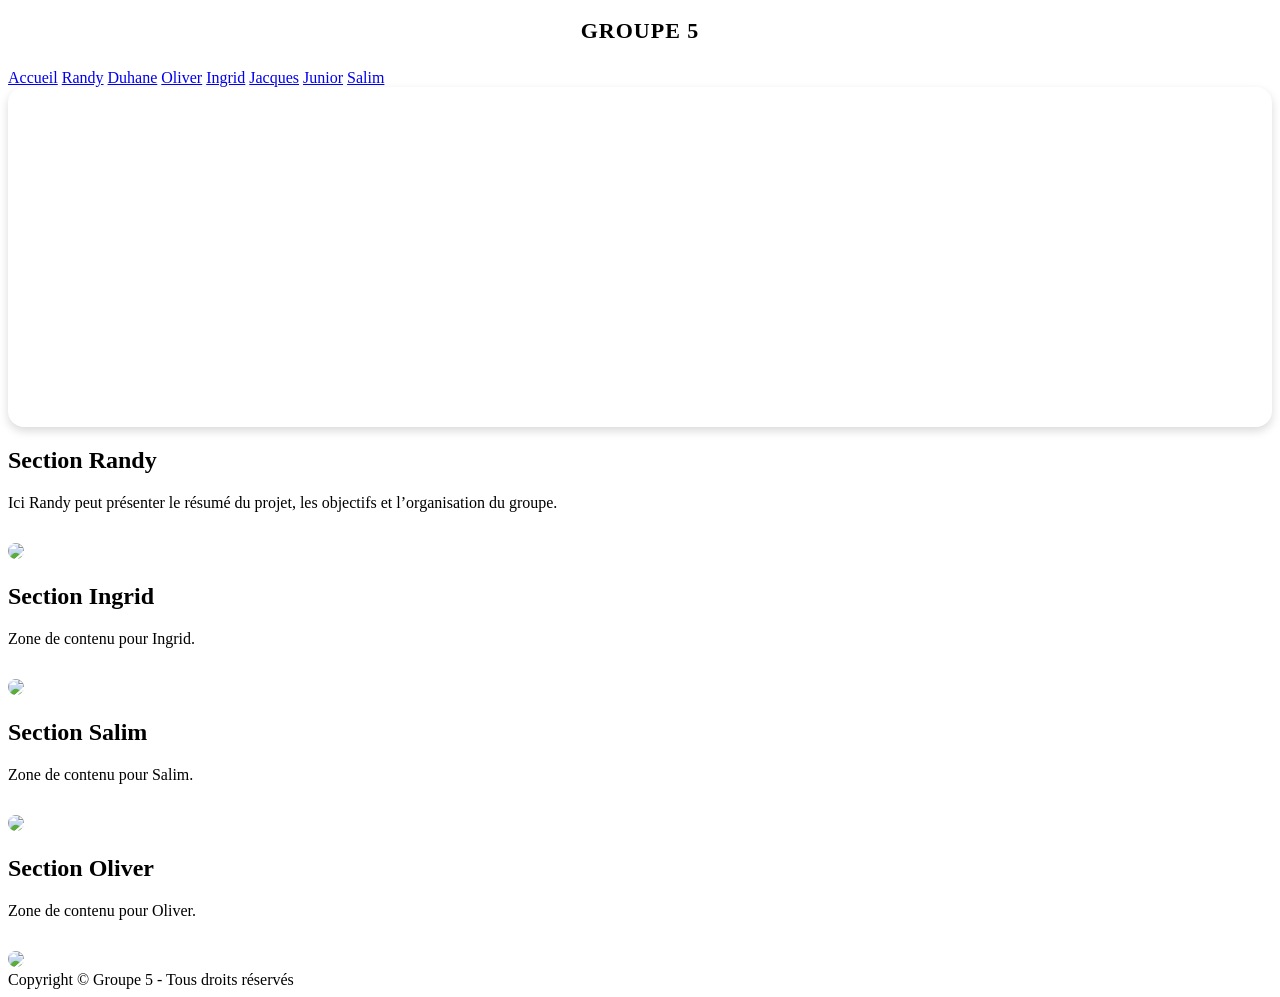
==== index.html @ 274babbd "Modification effectuer par Oliver" ====
<!DOCTYPE html>
<html lang="fr">
<head>
    <meta charset="UTF-8">
    <title>GROUPE 5 - Page Principale</title>
    <link rel="stylesheet" href="style.css">
</head>
<body>

    <!-- SIDEBAR -->
    <div class="sidebar">
        <h2>GROUPE 5</h2>
        <a href="index.html">Accueil</a>
        <a href="pages/randy.html">Randy</a>
        <a href="pages/duhane.html">Duhane</a>
        <a href="pages/oliver.html">Oliver</a>
        <a href="pages/ingrid.html">Ingrid</a>
        <a href="pages/jacques.html">Jacques</a>
        <a href="pages/junior.html">Junior</a>
        <a href="pages/salim.html">Salim</a>
    </div>

    <div class="main">

        <header>
            Bienvenue sur la page principale du Groupe 5
        </header>
        <!-- SECTION RANDY -->
        <div class="section" id="section-randy">
            <h2>Section Randy</h2>
            <p>Ici Randy peut présenter le résumé du projet, les objectifs et l’organisation du groupe.</p>
            <img src="https://plus.unsplash.com/premium_photo-1688678097473-2ce11d23e30c?w=600&auto=format&fit=crop&q=60&ixlib=rb-4.1.0&ixid=M3wxMjA3fDB8MHxzZWFyY2h8MXx8aW90fGVufDB8fDB8fHww"
                 width="100%" style="border-radius:10px;margin-top:15px;">
        </div>
         <!-- SECTION INGRID -->
        <div class="section" id="section-ingrid">
            <h2>Section Ingrid</h2>
            <p>Zone de contenu pour Ingrid.</p>
            <img src="https://images.unsplash.com/photo-1526378722484-bd91ca387e72?auto=format&fit=crop&w=900&q=60"
                 width="100%" style="border-radius:10px;margin-top:15px;">
        </div>
        <!-- SECTION SALIM -->
        <div class="section" id="section-salim">
            <h2>Section Salim</h2>
            <p>Zone de contenu pour Salim.</p>
            <img src="https://images.unsplash.com/photo-1498050108023-c5249f4df085?auto=format&fit=crop&w=900&q=60"
                 width="100%" style="border-radius:10px;margin-top:15px;">
        </div>

        <!-- SECTION OLIVER -->
        <div class="section" id="section-oliver">
            <h2>Section Oliver</h2>
            <p>Zone de contenu pour Oliver.</p>
            <img src="https://images.unsplash.com/photo-1526378800651-c32d170fe6f8?w=600&auto=format&fit=crop&q=60&ixlib=rb-4.1.0&ixid=M3wxMjA3fDB8MHxzZWFyY2h8MTB8fGJsb2NrY2hhaW58ZW58MHx8MHx8fDA%3D"
                 width="100%" style="border-radius:10px;margin-top:15px;">
        </div>

        <footer>
            Copyright © Groupe 5 - Tous droits réservés
        </footer>
    
    </div>

</body>
</html>
---- style.css ----
/* --- HEADER --- */
header {
    background: url("https://images.unsplash.com/photo-1521791136064-7986c2920216?auto=format&fit=crop&w=1200&q=80");
    background-size: cover;
    background-position: center;
    height: 260px;
    border-radius: 16px;
    color: white;
    padding: 40px;
    font-size: 34px;
    font-weight: bold;
    display: flex;
    align-items: flex-end;
    box-shadow: 0 4px 10px rgba(0,0,0,0.15);
}
.sidebar h2 {
    margin-bottom: 25px;
    text-align: center;
    font-size: 22px;
    letter-spacing: 1px;
}
.section:hover {
    transform: translateY(-4px);
    box-shadow: 0 8px 18px rgba(0,0,0,0.12);
}
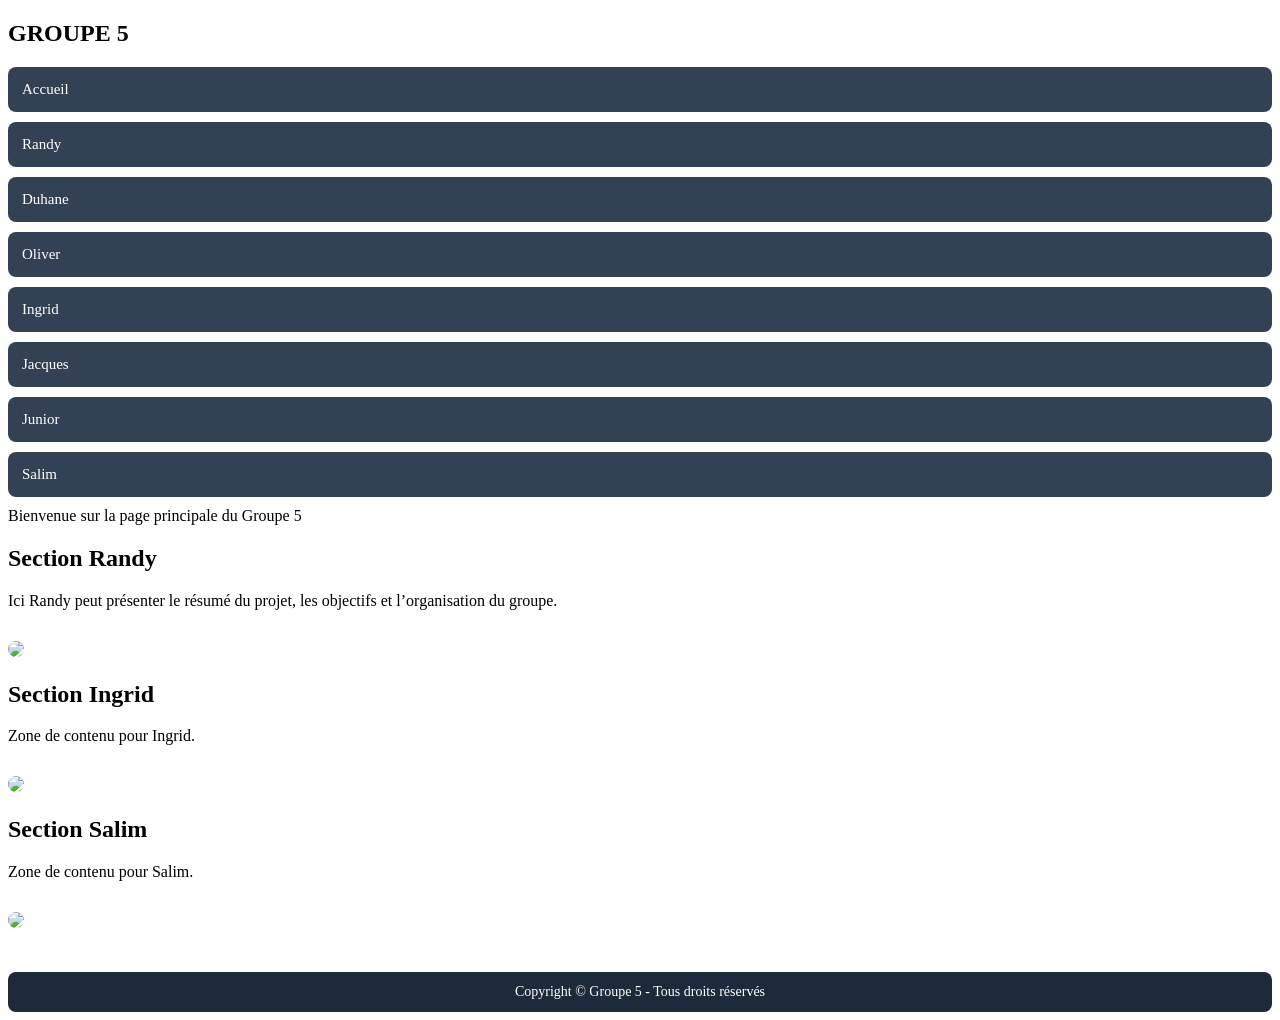
==== commit 3f9a3cae: "Merge branch 'main' into page-randy" ====
--- a/index.html
+++ b/index.html
@@ -47,14 +47,6 @@
                  width="100%" style="border-radius:10px;margin-top:15px;">
         </div>
 
-        <!-- SECTION OLIVER -->
-        <div class="section" id="section-oliver">
-            <h2>Section Oliver</h2>
-            <p>Zone de contenu pour Oliver.</p>
-            <img src="https://images.unsplash.com/photo-1526378800651-c32d170fe6f8?w=600&auto=format&fit=crop&q=60&ixlib=rb-4.1.0&ixid=M3wxMjA3fDB8MHxzZWFyY2h8MTB8fGJsb2NrY2hhaW58ZW58MHx8MHx8fDA%3D"
-                 width="100%" style="border-radius:10px;margin-top:15px;">
-        </div>
-
         <footer>
             Copyright © Groupe 5 - Tous droits réservés
         </footer>
--- a/style.css
+++ b/style.css
@@ -1,25 +1,24 @@
-/* --- HEADER --- */
-header {
-    background: url("https://images.unsplash.com/photo-1521791136064-7986c2920216?auto=format&fit=crop&w=1200&q=80");
-    background-size: cover;
-    background-position: center;
-    height: 260px;
-    border-radius: 16px;
+.sidebar a {
+    display: block;
+    padding: 14px;
+    margin: 10px 0;
     color: white;
-    padding: 40px;
-    font-size: 34px;
-    font-weight: bold;
-    display: flex;
-    align-items: flex-end;
-    box-shadow: 0 4px 10px rgba(0,0,0,0.15);
+    text-decoration: none;
+    background: #334155;
+    border-radius: 8px;
+    transition: 0.3s;
+    font-size: 15px;
+    font-weight: 500;
 }
-.sidebar h2 {
-    margin-bottom: 25px;
+
+/* --- FOOTER --- */
+footer {
+    margin-top: 40px;
     text-align: center;
-    font-size: 22px;
-    letter-spacing: 1px;
+    padding: 12px;
+    background: #1E293B;
+    color: white;
+    border-radius: 8px;
+    font-size: 14px;
 }
-.section:hover {
-    transform: translateY(-4px);
-    box-shadow: 0 8px 18px rgba(0,0,0,0.12);
-}
+
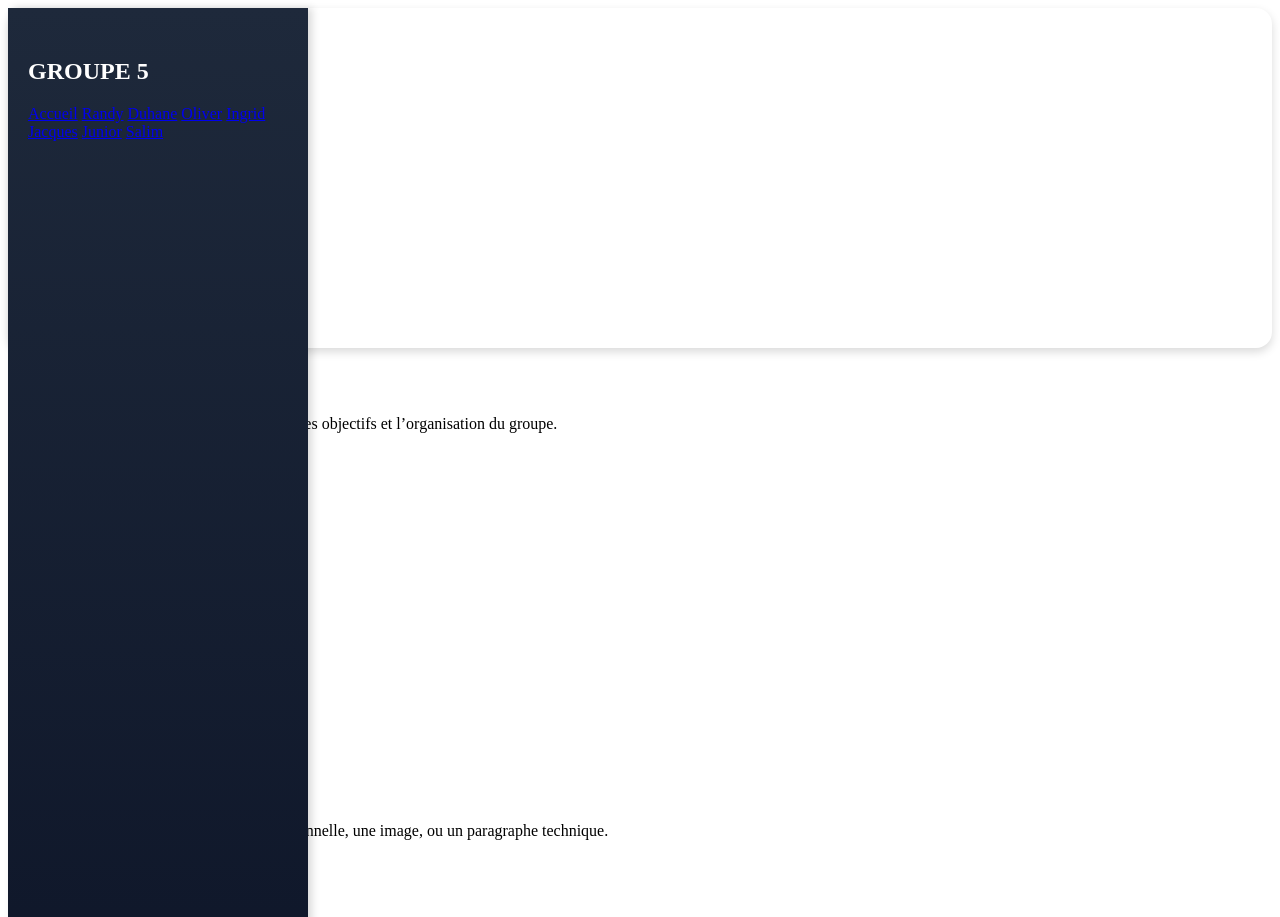
==== commit b3277387: "Merge pull request #7 from chainsmookerrandy-lgtm/page-duhane Modifications effectuees par duhane su" ====
--- a/index.html
+++ b/index.html
@@ -46,6 +46,14 @@
             <img src="https://images.unsplash.com/photo-1498050108023-c5249f4df085?auto=format&fit=crop&w=900&q=60"
                  width="100%" style="border-radius:10px;margin-top:15px;">
         </div>
+        <!-- SECTION DUHANE -->
+        <div class="section" id="section-duhane">
+            <h2>Section Duhane</h2>
+            <p>Duhane peut ajouter ici une présentation personnelle, une image, ou un paragraphe technique.</p>
+            <img src="https://images.unsplash.com/photo-1517511620798-cec17d428bc0?auto=format&fit=crop&w=900&q=60"
+                 width="100%" style="border-radius:10px;margin-top:15px;">
+        </div>
+
 
         <footer>
             Copyright © Groupe 5 - Tous droits réservés
--- a/style.css
+++ b/style.css
@@ -1,24 +1,26 @@
-.sidebar a {
-    display: block;
-    padding: 14px;
-    margin: 10px 0;
+/* --- HEADER --- */
+header {
+    background: url("https://images.unsplash.com/photo-1521791136064-7986c2920216?auto=format&fit=crop&w=1200&q=80");
+    background-size: cover;
+    background-position: center;
+    height: 260px;
+    border-radius: 16px;
     color: white;
-    text-decoration: none;
-    background: #334155;
-    border-radius: 8px;
-    transition: 0.3s;
-    font-size: 15px;
-    font-weight: 500;
+    padding: 40px;
+    font-size: 34px;
+    font-weight: bold;
+    display: flex;
+    align-items: flex-end;
+    box-shadow: 0 4px 10px rgba(0,0,0,0.15);
 }
 
-/* --- FOOTER --- */
-footer {
-    margin-top: 40px;
-    text-align: center;
-    padding: 12px;
-    background: #1E293B;
+/* --- SIDEBAR --- */
+.sidebar {
+    width: 260px;
+    background: linear-gradient(180deg, #1E293B, #0F172A);
     color: white;
-    border-radius: 8px;
-    font-size: 14px;
+    padding: 30px 20px;
+    position: fixed;
+    height: 100%;
+    box-shadow: 4px 0 8px rgba(0,0,0,0.15);
 }
-
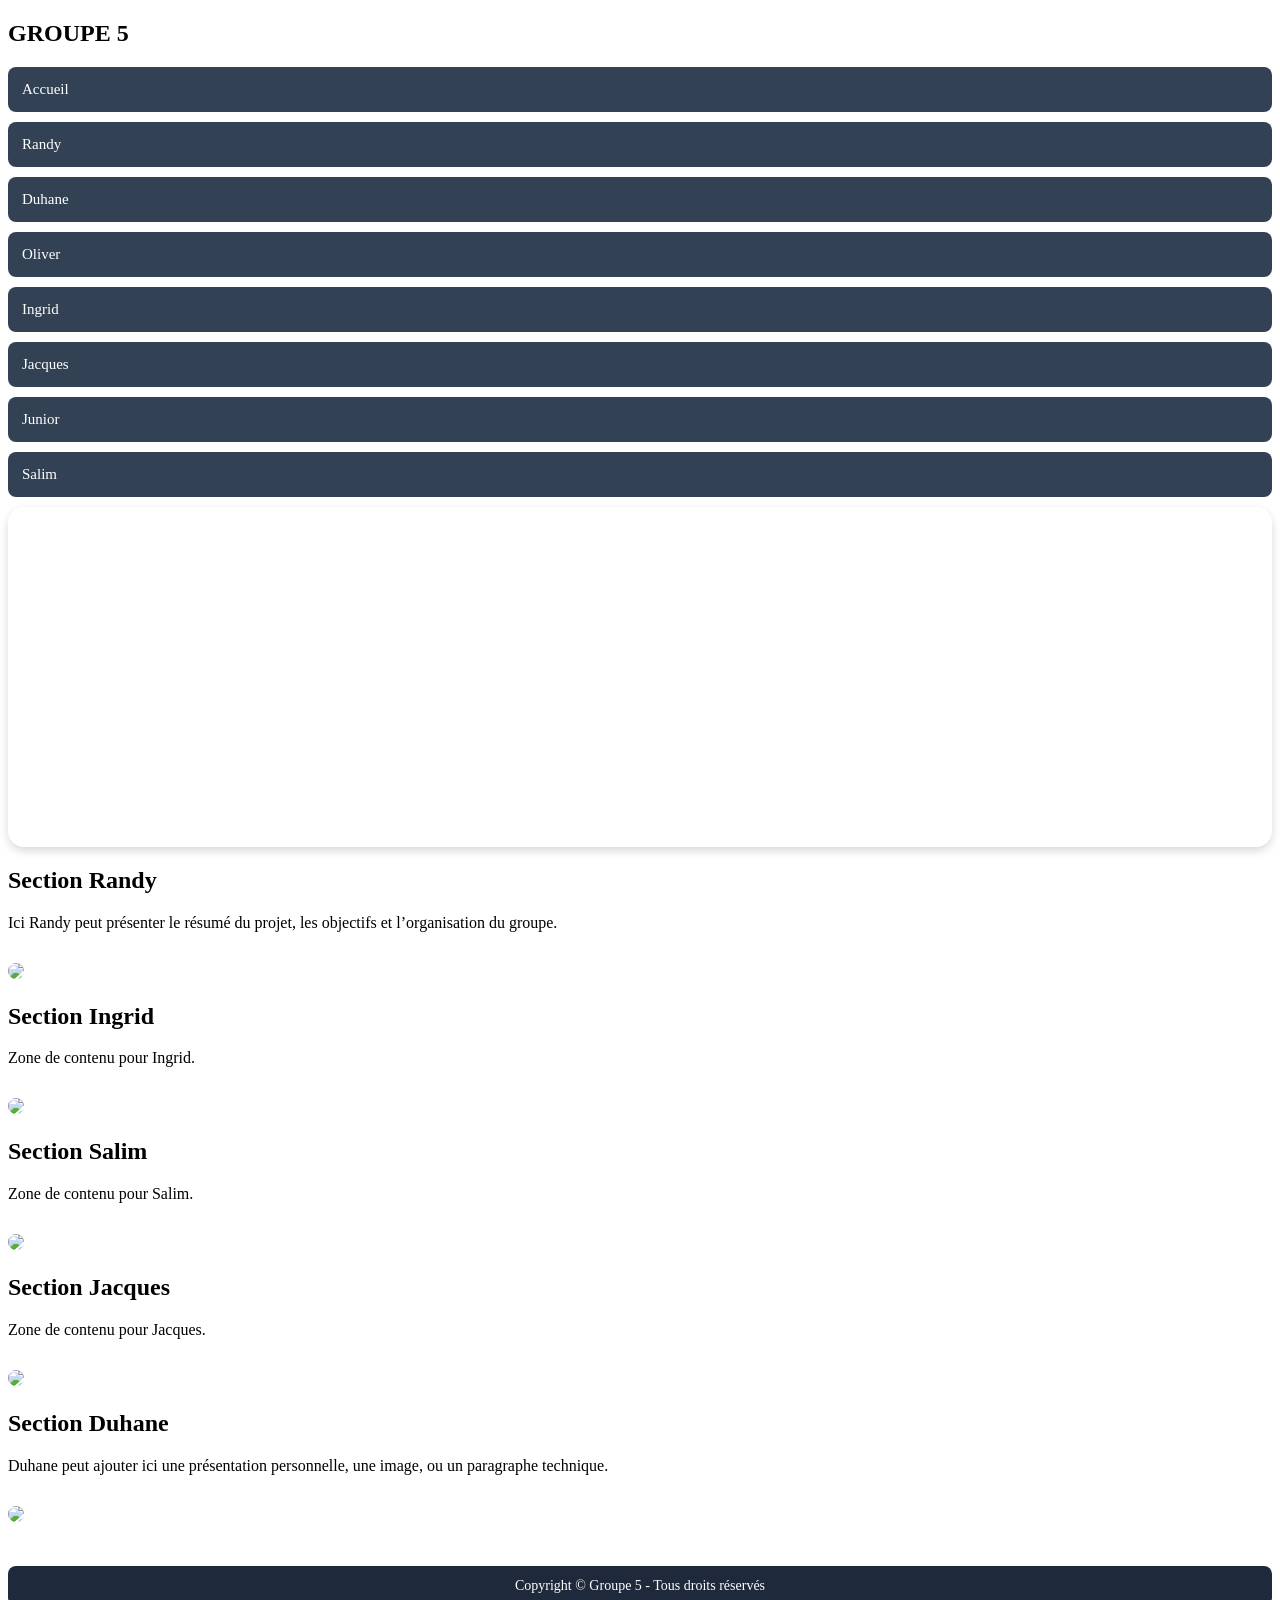
==== commit 1a09d1c4: "Merge branch 'main' into page-jacques" ====
--- a/index.html
+++ b/index.html
@@ -46,6 +46,13 @@
             <img src="https://images.unsplash.com/photo-1498050108023-c5249f4df085?auto=format&fit=crop&w=900&q=60"
                  width="100%" style="border-radius:10px;margin-top:15px;">
         </div>
+                <!-- SECTION JACQUES -->
+        <div class="section" id="section-jacques">
+            <h2>Section Jacques</h2>
+            <p>Zone de contenu pour Jacques.</p>
+            <img src="https://images.unsplash.com/photo-1526379095098-d400fd0bf935?auto=format&fit=crop&w=900&q=60"
+                 width="100%" style="border-radius:10px;margin-top:15px;">
+        </div>
         <!-- SECTION DUHANE -->
         <div class="section" id="section-duhane">
             <h2>Section Duhane</h2>
--- a/style.css
+++ b/style.css
@@ -1,3 +1,27 @@
+.sidebar a {
+    display: block;
+    padding: 14px;
+    margin: 10px 0;
+    color: white;
+    text-decoration: none;
+    background: #334155;
+    border-radius: 8px;
+    transition: 0.3s;
+    font-size: 15px;
+    font-weight: 500;
+}
+
+/* --- FOOTER --- */
+footer {
+    margin-top: 40px;
+    text-align: center;
+    padding: 12px;
+    background: #1E293B;
+    color: white;
+    border-radius: 8px;
+    font-size: 14px;
+}
+
 /* --- HEADER --- */
 header {
     background: url("https://images.unsplash.com/photo-1521791136064-7986c2920216?auto=format&fit=crop&w=1200&q=80");
@@ -14,6 +38,9 @@
     box-shadow: 0 4px 10px rgba(0,0,0,0.15);
 }
 
+.sidebar a:hover {
+    background: #2563EB;
+    transform: translateX(6px);
 /* --- SIDEBAR --- */
 .sidebar {
     width: 260px;
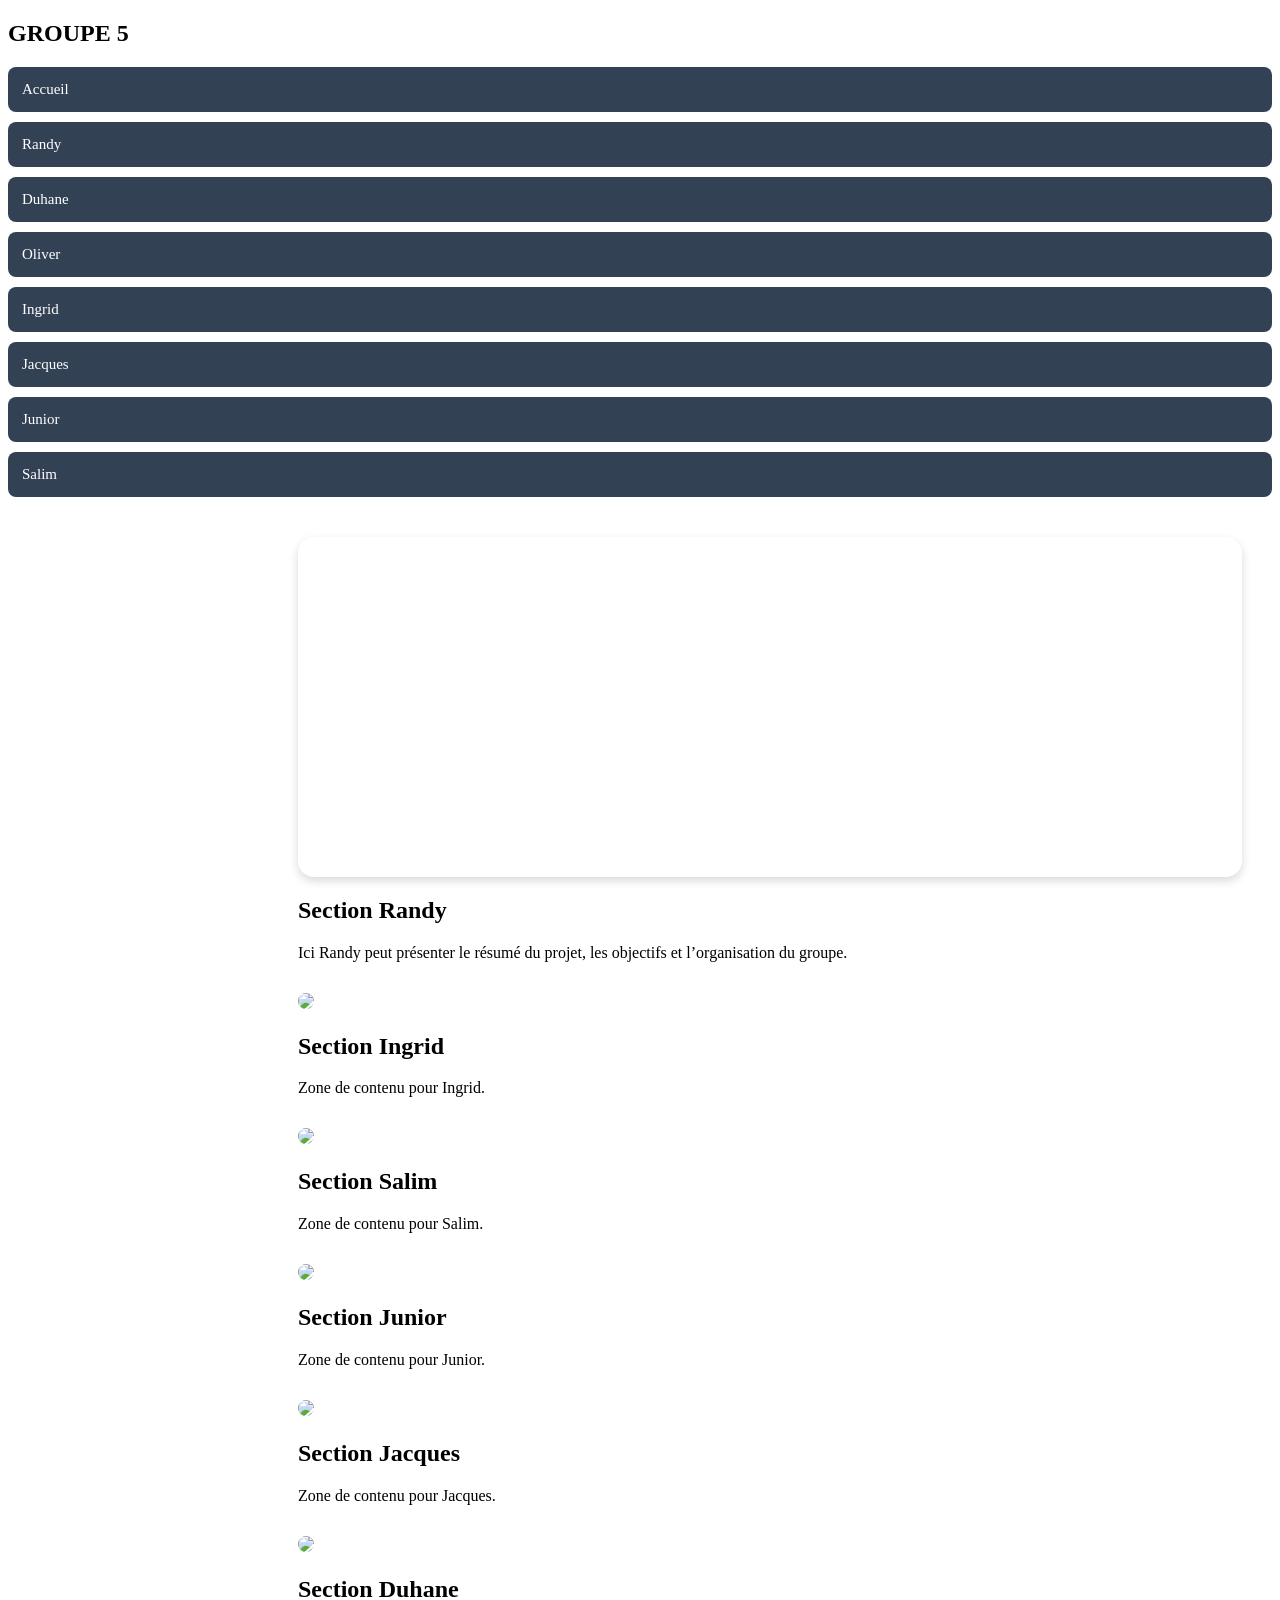
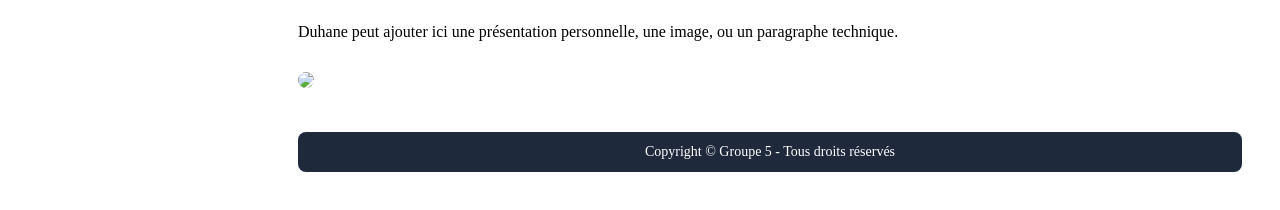
==== commit 97480f6a: "Merge branch 'main' into page-junior" ====
--- a/index.html
+++ b/index.html
@@ -46,6 +46,13 @@
             <img src="https://images.unsplash.com/photo-1498050108023-c5249f4df085?auto=format&fit=crop&w=900&q=60"
                  width="100%" style="border-radius:10px;margin-top:15px;">
         </div>
+        <!-- SECTION JUNIOR -->
+        <div class="section" id="section-junior">
+            <h2>Section Junior</h2>
+            <p>Zone de contenu pour Junior.</p>
+            <img src="https://images.unsplash.com/photo-1504384308090-c894fdcc538d?auto=format&fit=crop&w=900&q=60"
+                 width="100%" style="border-radius:10px;margin-top:15px;">
+        </div>
                 <!-- SECTION JACQUES -->
         <div class="section" id="section-jacques">
             <h2>Section Jacques</h2>
--- a/style.css
+++ b/style.css
@@ -38,6 +38,11 @@
     box-shadow: 0 4px 10px rgba(0,0,0,0.15);
 }
 
+/* --- MAIN CONTENT --- */
+.main {
+    margin-left: 260px;
+    padding: 30px;
+}
 .sidebar a:hover {
     background: #2563EB;
     transform: translateX(6px);
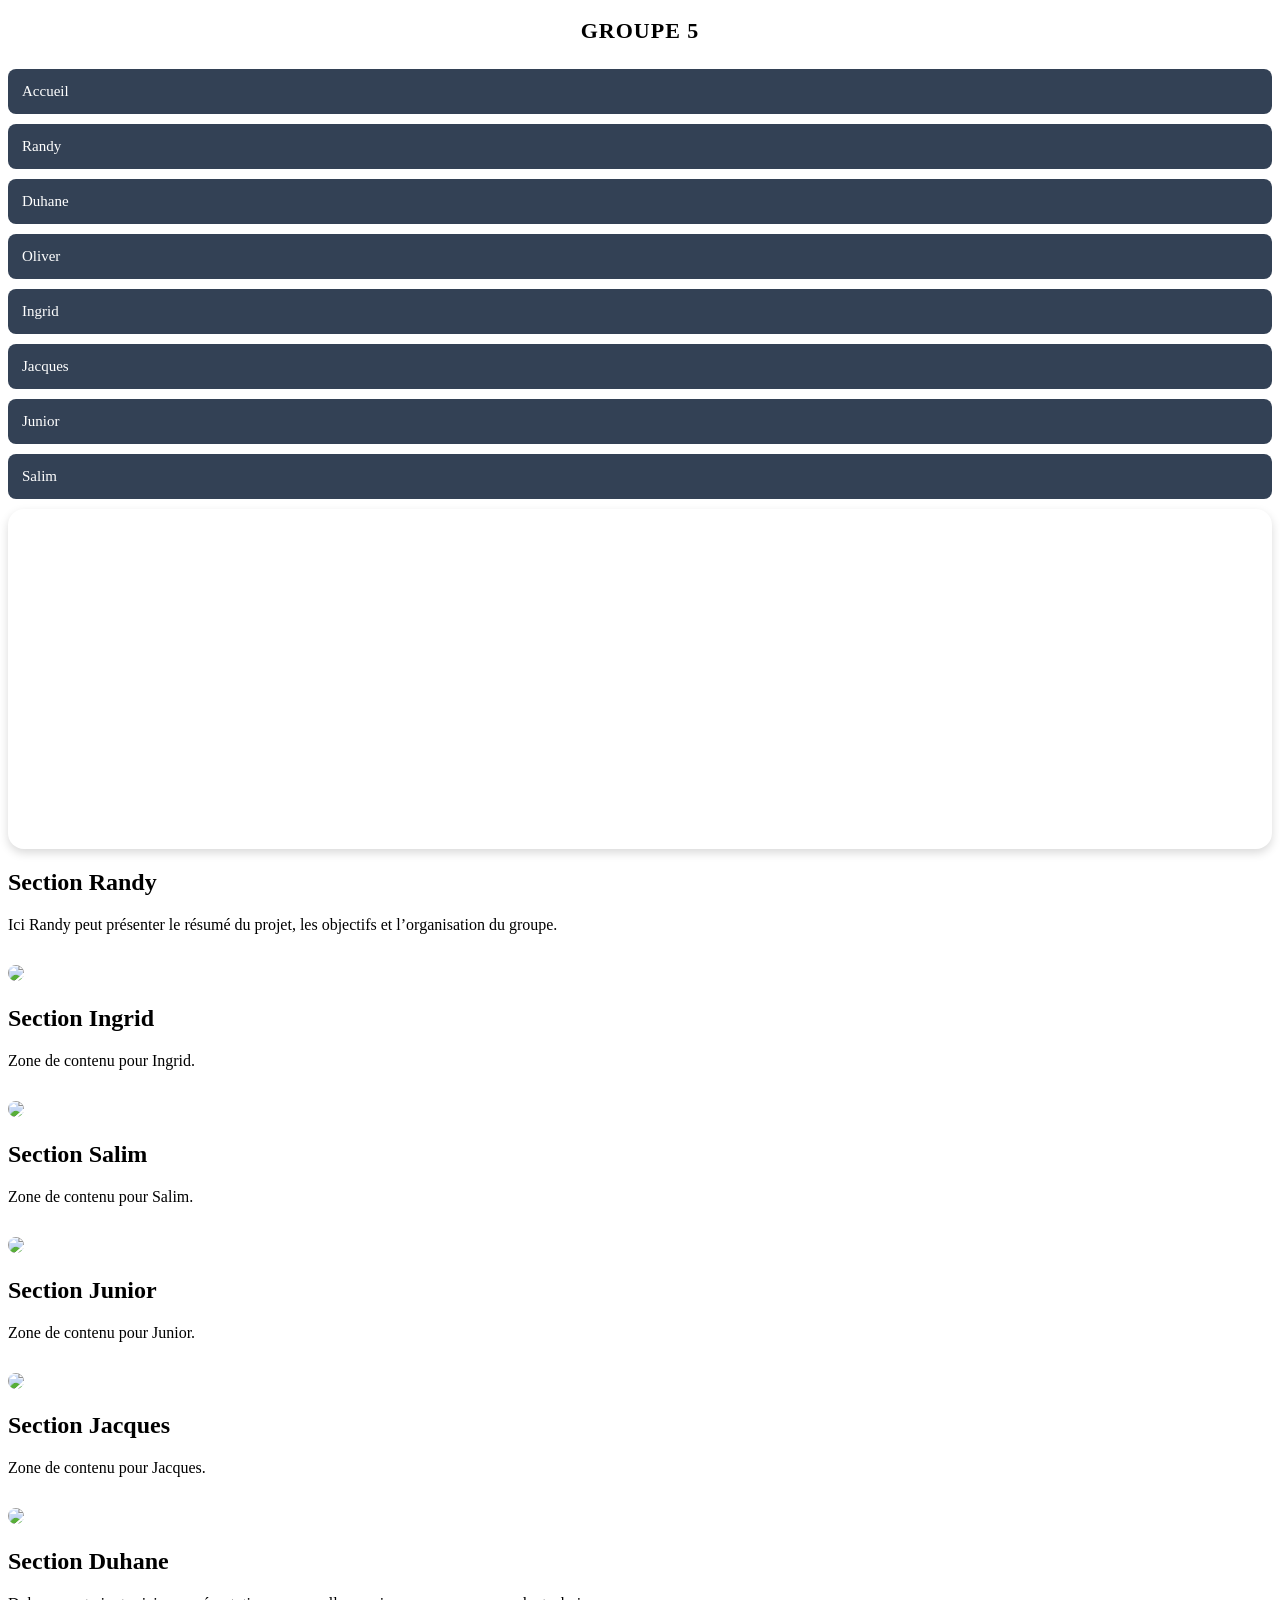
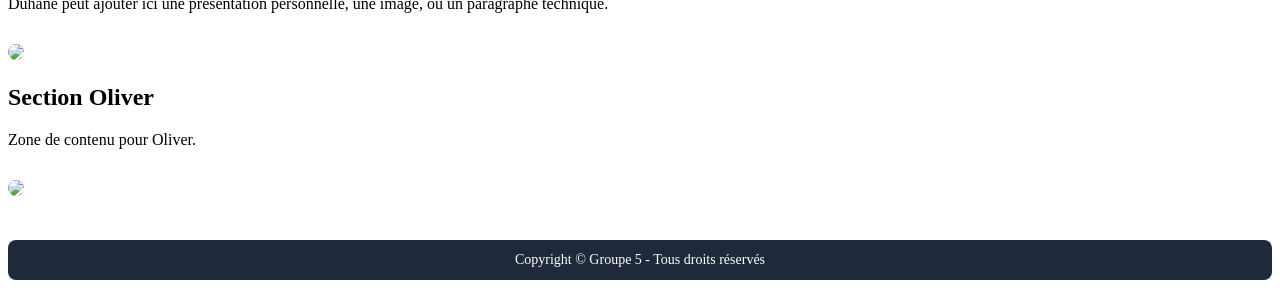
==== commit 5b523a5f: "Merge branch 'main' into page-oliver" ====
--- a/index.html
+++ b/index.html
@@ -69,6 +69,14 @@
         </div>
 
 
+        <!-- SECTION OLIVER -->
+        <div class="section" id="section-oliver">
+            <h2>Section Oliver</h2>
+            <p>Zone de contenu pour Oliver.</p>
+            <img src="https://images.unsplash.com/photo-1526378800651-c32d170fe6f8?w=600&auto=format&fit=crop&q=60&ixlib=rb-4.1.0&ixid=M3wxMjA3fDB8MHxzZWFyY2h8MTB8fGJsb2NrY2hhaW58ZW58MHx8MHx8fDA%3D"
+                 width="100%" style="border-radius:10px;margin-top:15px;">
+        </div>
+
         <footer>
             Copyright © Groupe 5 - Tous droits réservés
         </footer>
--- a/style.css
+++ b/style.css
@@ -37,6 +37,15 @@
     align-items: flex-end;
     box-shadow: 0 4px 10px rgba(0,0,0,0.15);
 }
+.sidebar h2 {
+    margin-bottom: 25px;
+    text-align: center;
+    font-size: 22px;
+    letter-spacing: 1px;
+}
+.section:hover {
+    transform: translateY(-4px);
+    box-shadow: 0 8px 18px rgba(0,0,0,0.12);
 
 /* --- MAIN CONTENT --- */
 .main {
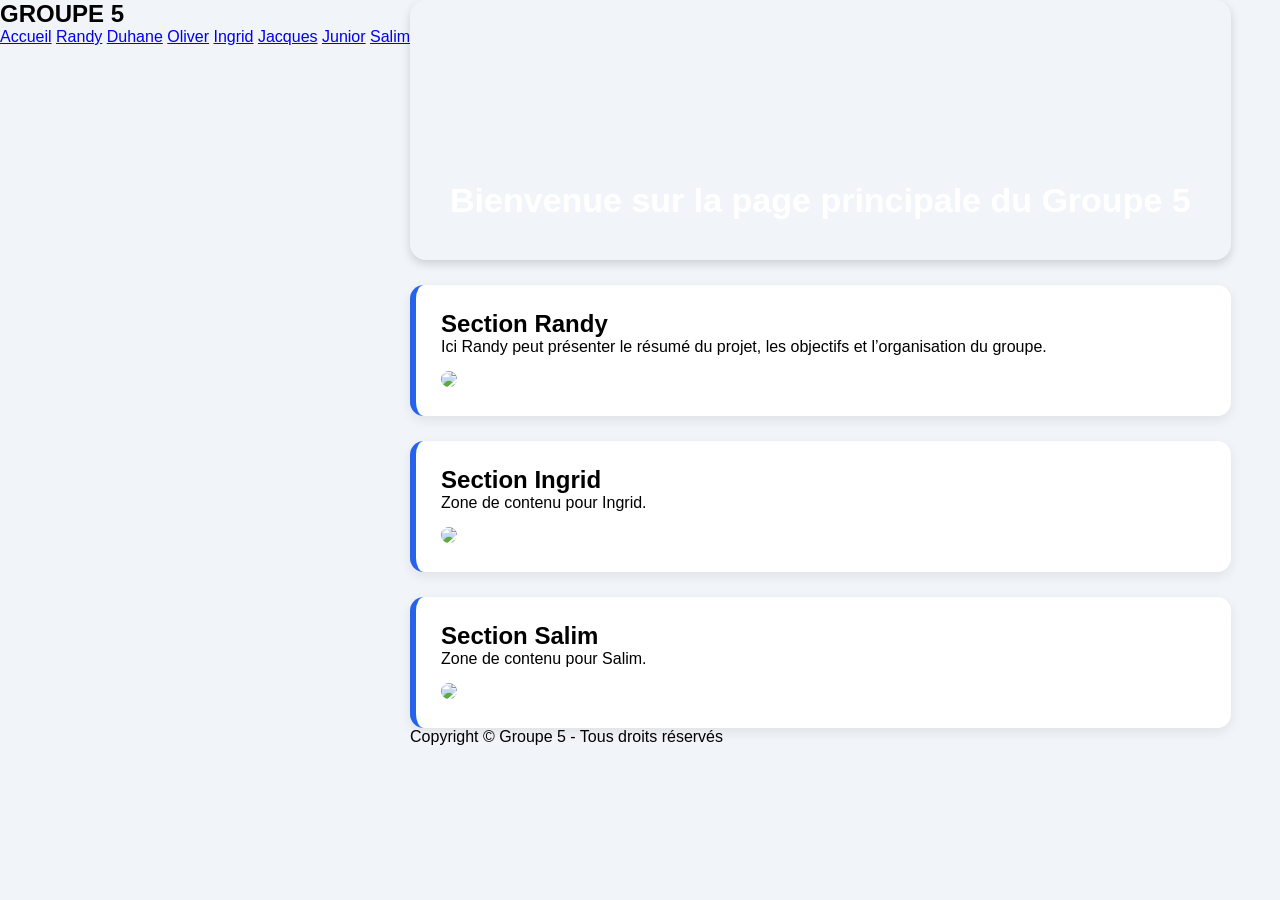
==== commit 2d45bccb: "Merge branch 'page-randy' of https://github.com/chainsmookerrandy-lgtm/projet-groupe5-versionning in" ====
--- a/index.html
+++ b/index.html
@@ -46,36 +46,6 @@
             <img src="https://images.unsplash.com/photo-1498050108023-c5249f4df085?auto=format&fit=crop&w=900&q=60"
                  width="100%" style="border-radius:10px;margin-top:15px;">
         </div>
-        <!-- SECTION JUNIOR -->
-        <div class="section" id="section-junior">
-            <h2>Section Junior</h2>
-            <p>Zone de contenu pour Junior.</p>
-            <img src="https://images.unsplash.com/photo-1504384308090-c894fdcc538d?auto=format&fit=crop&w=900&q=60"
-                 width="100%" style="border-radius:10px;margin-top:15px;">
-        </div>
-                <!-- SECTION JACQUES -->
-        <div class="section" id="section-jacques">
-            <h2>Section Jacques</h2>
-            <p>Zone de contenu pour Jacques.</p>
-            <img src="https://images.unsplash.com/photo-1526379095098-d400fd0bf935?auto=format&fit=crop&w=900&q=60"
-                 width="100%" style="border-radius:10px;margin-top:15px;">
-        </div>
-        <!-- SECTION DUHANE -->
-        <div class="section" id="section-duhane">
-            <h2>Section Duhane</h2>
-            <p>Duhane peut ajouter ici une présentation personnelle, une image, ou un paragraphe technique.</p>
-            <img src="https://images.unsplash.com/photo-1517511620798-cec17d428bc0?auto=format&fit=crop&w=900&q=60"
-                 width="100%" style="border-radius:10px;margin-top:15px;">
-        </div>
-
-
-        <!-- SECTION OLIVER -->
-        <div class="section" id="section-oliver">
-            <h2>Section Oliver</h2>
-            <p>Zone de contenu pour Oliver.</p>
-            <img src="https://images.unsplash.com/photo-1526378800651-c32d170fe6f8?w=600&auto=format&fit=crop&q=60&ixlib=rb-4.1.0&ixid=M3wxMjA3fDB8MHxzZWFyY2h8MTB8fGJsb2NrY2hhaW58ZW58MHx8MHx8fDA%3D"
-                 width="100%" style="border-radius:10px;margin-top:15px;">
-        </div>
 
         <footer>
             Copyright © Groupe 5 - Tous droits réservés
--- a/style.css
+++ b/style.css
@@ -1,27 +1,3 @@
-.sidebar a {
-    display: block;
-    padding: 14px;
-    margin: 10px 0;
-    color: white;
-    text-decoration: none;
-    background: #334155;
-    border-radius: 8px;
-    transition: 0.3s;
-    font-size: 15px;
-    font-weight: 500;
-}
-
-/* --- FOOTER --- */
-footer {
-    margin-top: 40px;
-    text-align: center;
-    padding: 12px;
-    background: #1E293B;
-    color: white;
-    border-radius: 8px;
-    font-size: 14px;
-}
-
 /* --- HEADER --- */
 header {
     background: url("https://images.unsplash.com/photo-1521791136064-7986c2920216?auto=format&fit=crop&w=1200&q=80");
@@ -37,31 +13,31 @@
     align-items: flex-end;
     box-shadow: 0 4px 10px rgba(0,0,0,0.15);
 }
-.sidebar h2 {
-    margin-bottom: 25px;
-    text-align: center;
-    font-size: 22px;
-    letter-spacing: 1px;
+
+
+
+
+
+* {
+    margin: 0;
+    padding: 0;
+    box-sizing: border-box;
 }
-.section:hover {
-    transform: translateY(-4px);
-    box-shadow: 0 8px 18px rgba(0,0,0,0.12);
 
-/* --- MAIN CONTENT --- */
-.main {
-    margin-left: 260px;
-    padding: 30px;
+body {
+    display: flex;
+    min-height: 100vh;
+    font-family: "Poppins", Arial, sans-serif;
+    background: #F1F5F9;
 }
-.sidebar a:hover {
-    background: #2563EB;
-    transform: translateX(6px);
-/* --- SIDEBAR --- */
-.sidebar {
-    width: 260px;
-    background: linear-gradient(180deg, #1E293B, #0F172A);
-    color: white;
-    padding: 30px 20px;
-    position: fixed;
-    height: 100%;
-    box-shadow: 4px 0 8px rgba(0,0,0,0.15);
+
+/* --- SECTIONS --- */
+.section {
+    background: white;
+    padding: 25px;
+    margin-top: 25px;
+    border-radius: 14px;
+    box-shadow: 0 4px 12px rgba(0,0,0,0.08);
+    transition: 0.3s;
+    border-left: 6px solid #2563EB;
 }
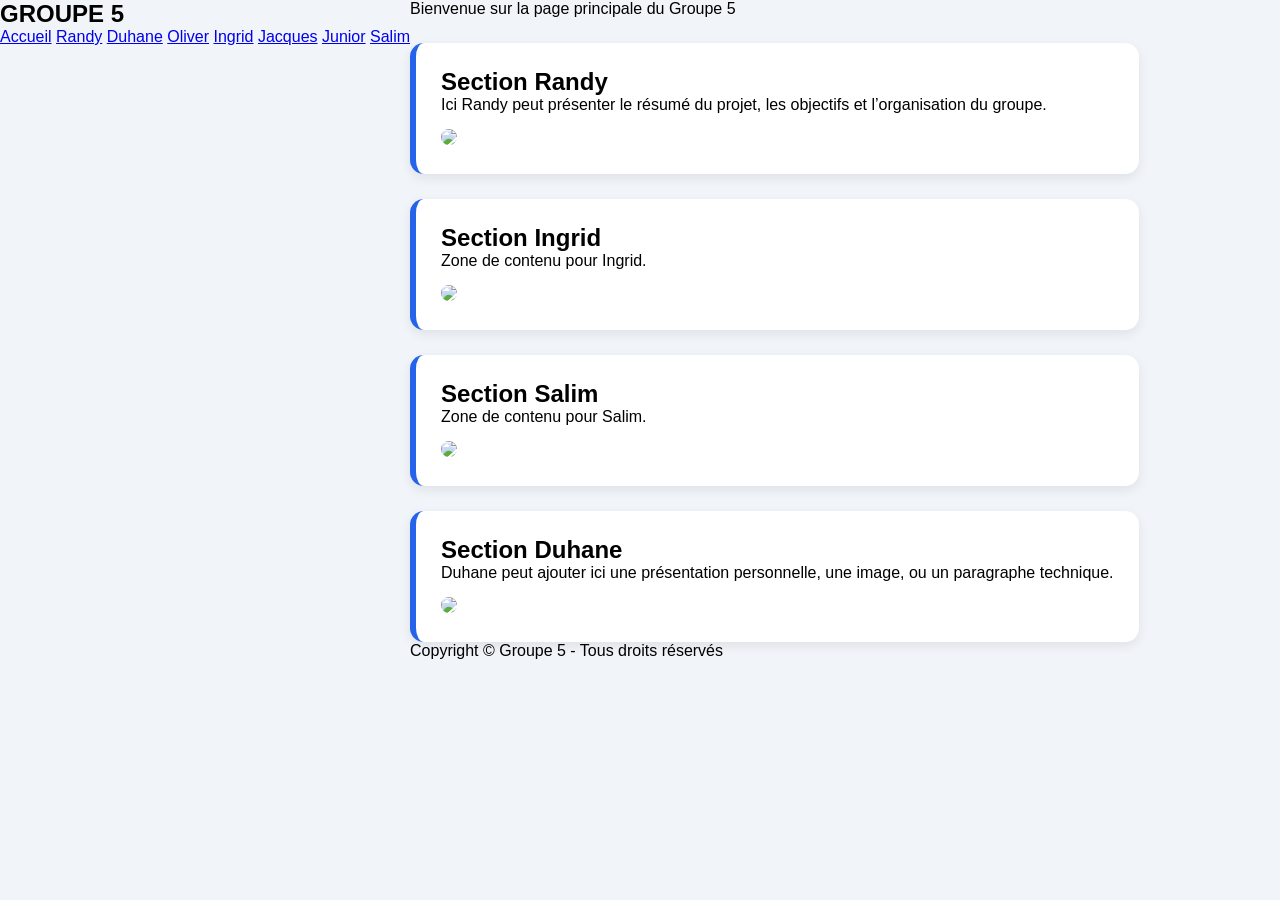
==== commit ebb68d50: "Merge branch 'page-randy' of https://github.com/chainsmookerrandy-lgtm/projet-groupe5-versionning in" ====
--- a/index.html
+++ b/index.html
@@ -46,6 +46,14 @@
             <img src="https://images.unsplash.com/photo-1498050108023-c5249f4df085?auto=format&fit=crop&w=900&q=60"
                  width="100%" style="border-radius:10px;margin-top:15px;">
         </div>
+        <!-- SECTION DUHANE -->
+        <div class="section" id="section-duhane">
+            <h2>Section Duhane</h2>
+            <p>Duhane peut ajouter ici une présentation personnelle, une image, ou un paragraphe technique.</p>
+            <img src="https://images.unsplash.com/photo-1517511620798-cec17d428bc0?auto=format&fit=crop&w=900&q=60"
+                 width="100%" style="border-radius:10px;margin-top:15px;">
+        </div>
+
 
         <footer>
             Copyright © Groupe 5 - Tous droits réservés
--- a/style.css
+++ b/style.css
@@ -1,18 +1,4 @@
-/* --- HEADER --- */
-header {
-    background: url("https://images.unsplash.com/photo-1521791136064-7986c2920216?auto=format&fit=crop&w=1200&q=80");
-    background-size: cover;
-    background-position: center;
-    height: 260px;
-    border-radius: 16px;
-    color: white;
-    padding: 40px;
-    font-size: 34px;
-    font-weight: bold;
-    display: flex;
-    align-items: flex-end;
-    box-shadow: 0 4px 10px rgba(0,0,0,0.15);
-}
+
 
 
 
